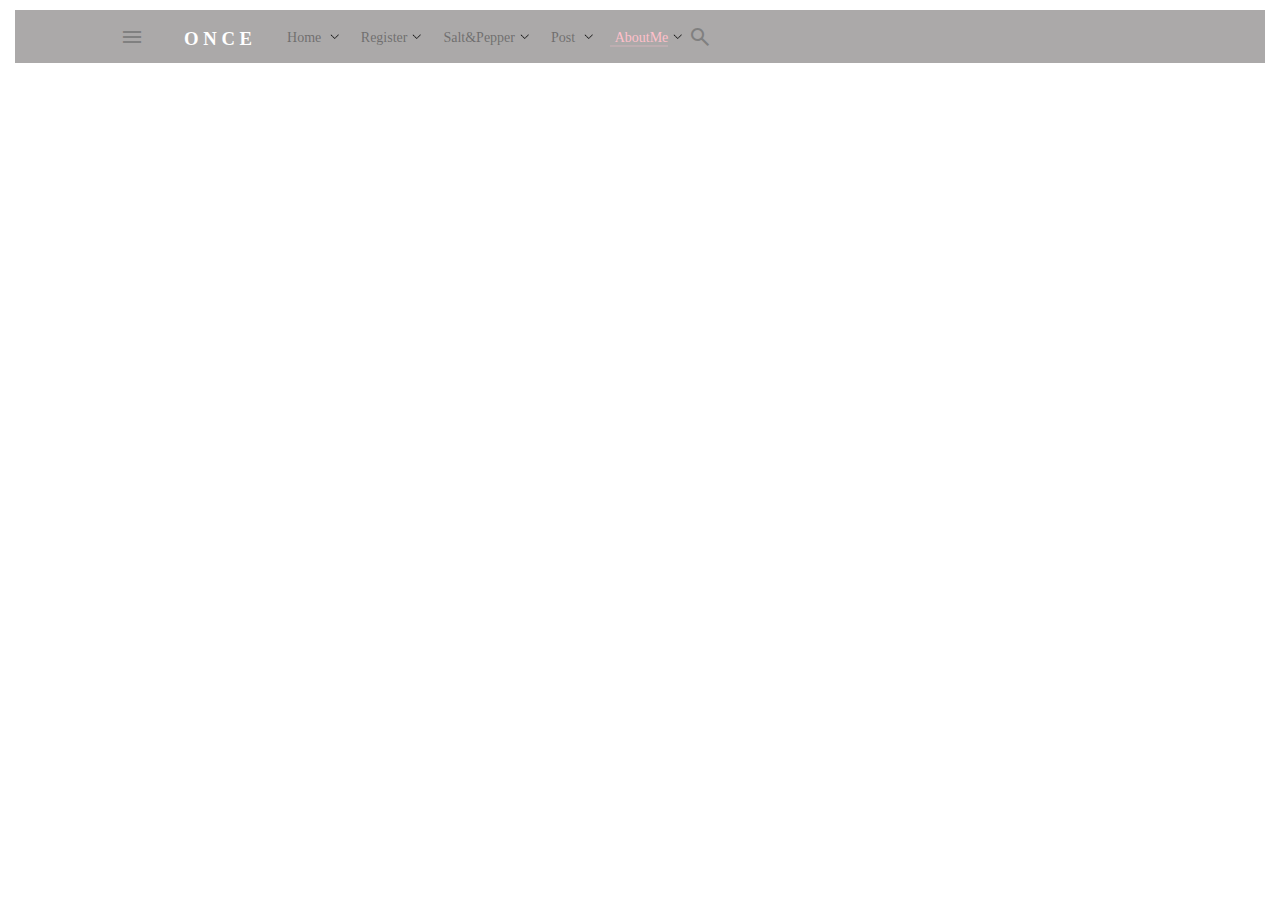
==== pages/aboutme.html @ 98553da7 "Fixing the links inside the page" ====
<!DOCTYPE html>
<html lang="en">
<head>
    <meta charset="UTF-8">
    <meta http-equiv="X-UA-Compatible" content="IE=edge">
    <meta name="viewport" content="width=device-width, initial-scale=1.0">
    <link rel="preconnect" href="https://fonts.googleapis.com">
    <link rel="stylesheet" href="https://fonts.googleapis.com/css2?family=Material+Symbols+Outlined:opsz,wght,FILL,GRAD@24,400,0,0" />
    <link rel="stylesheet" href="/css/aboutme.css">
    <title>AboutMe</title>
</head>
<body>
    <header>
        <span class="material-symbols-outlined">
            menu
            </span>
            <h3>O N C E </h3>
            <nav class="navigation">
                <li><a class="link" href="/index.html">Home</a> <img src="/images/icons8-expand-arrow-16.png" width="15px"> </li>
                <li><a class="link" href="/pages/register.html">Register</a><img src="/images/icons8-expand-arrow-16.png" width="15px"> </li>
                <li><a class="link" href="/pages/salt&pepper.html">Salt&Pepper</a><img src="/images/icons8-expand-arrow-16.png" width="15px"></li>
                <li><a class="link" href="/pages/post.html">Post</a> <img src="/images/icons8-expand-arrow-16.png" width="15px"> </li>
                <li><a class="current-page" href="aboutme.html">AboutMe</a><img src="/images/icons8-expand-arrow-16.png" width="15px"></li>
                </nav>
                <a href="/index.html"> <span class="material-symbols-outlined">
                        search
                   </span> </a>
       </header>
</body>
</html>
---- css/aboutme.css ----
*{
    margin:0;
    padding: 0;
    box-sizing: border-box;
}
body{
    background-color: white;
    display: grid;
    grid-template:
    'header header header'auto
    'sidebar main main-second'auto
    'footer footer footer'100px/
    300px auto 400px
}
header {
    grid-area: header;
    position: relative;
    margin-left: 15px;
    margin-right: 15px;
    margin-top: 10px;
    background-color: rgba(76, 72, 72, 0.472);
    padding-top:15px;
    padding-bottom: 10px;
    padding-left:100px ;
    display: flex;
}
header h3{
    padding-left: 30px;
    padding-top: 3px;
    color: white;
    animation-duration: 6s;
    animation-name: slideInLeft ;
}
.navigation{
    overflow: hidden;
    justify-content: space-between;
    padding-left: 30px;
    padding-top: 5px;
    list-style: none;
    display: grid;
    grid-auto-flow: column;
    justify-content: start;
    gap: 1rem;
    text-decoration: initial;
    color: initial;
    font-size: 14px;
}
.navigation a {
    color:rgba(52, 52, 52, 0.51);
    text-decoration: none;
    padding-left: 5px;
    border-bottom: 2px solid transparent;
    text-align: center;
}
.navigation a:hover{
    border-color:rgba(255, 192, 203, 0.221);
}

nav .current-page { 
    color: pink;
    border-color:rgba(255, 192, 203, 0.221);
}

header img{
     padding-left: 5px;
 }
header .material-symbols-outlined{
     padding-left: 5px;
     padding-right: 10px;
     color: grey;
 }
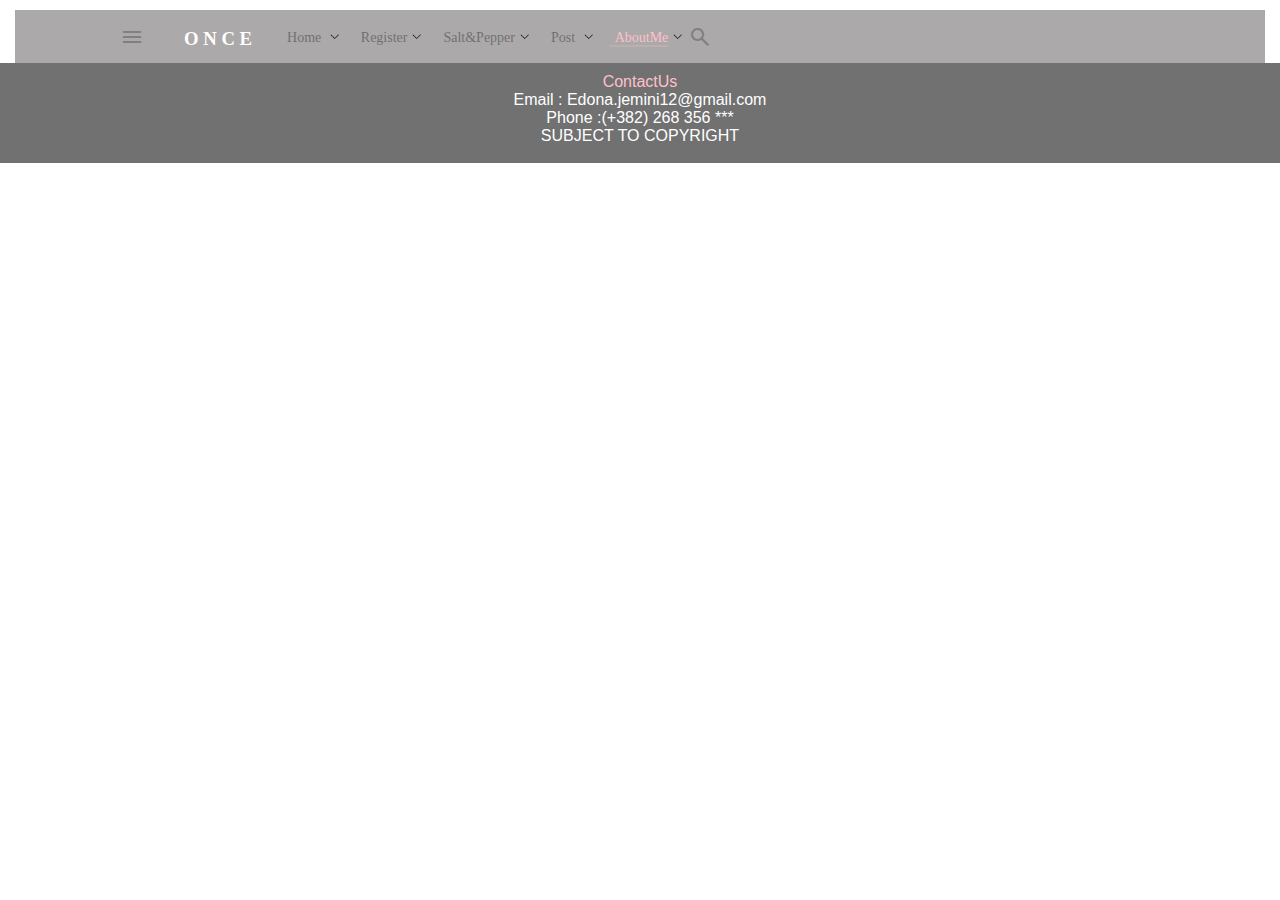
==== commit 70556f0f: "articles on post page" ====
--- a/pages/aboutme.html
+++ b/pages/aboutme.html
@@ -26,5 +26,13 @@
                         search
                    </span> </a>
        </header>
+       <footer>
+        <ul>
+            <li><a href="#">ContactUs</a></li>
+            <li>Email : Edona.jemini12@gmail.com</li>
+            <li>Phone :(+382) 268 356 ***</li>
+        </ul>
+        <p>SUBJECT TO COPYRIGHT</p>
+        </footer>
 </body>
 </html>--- a/css/aboutme.css
+++ b/css/aboutme.css
@@ -68,4 +68,19 @@
      padding-left: 5px;
      padding-right: 10px;
      color: grey;
- }+ }
+ footer{
+    grid-area: footer;
+    background-color: rgba(0, 0, 0, 0.556);
+    padding: 10px 20px;
+    text-align:center;
+    color: white;
+    font-family: Arial, Helvetica, sans-serif;
+}
+footer ul{
+    list-style: none;
+}
+footer a{
+    text-decoration: none;
+    color: pink;
+}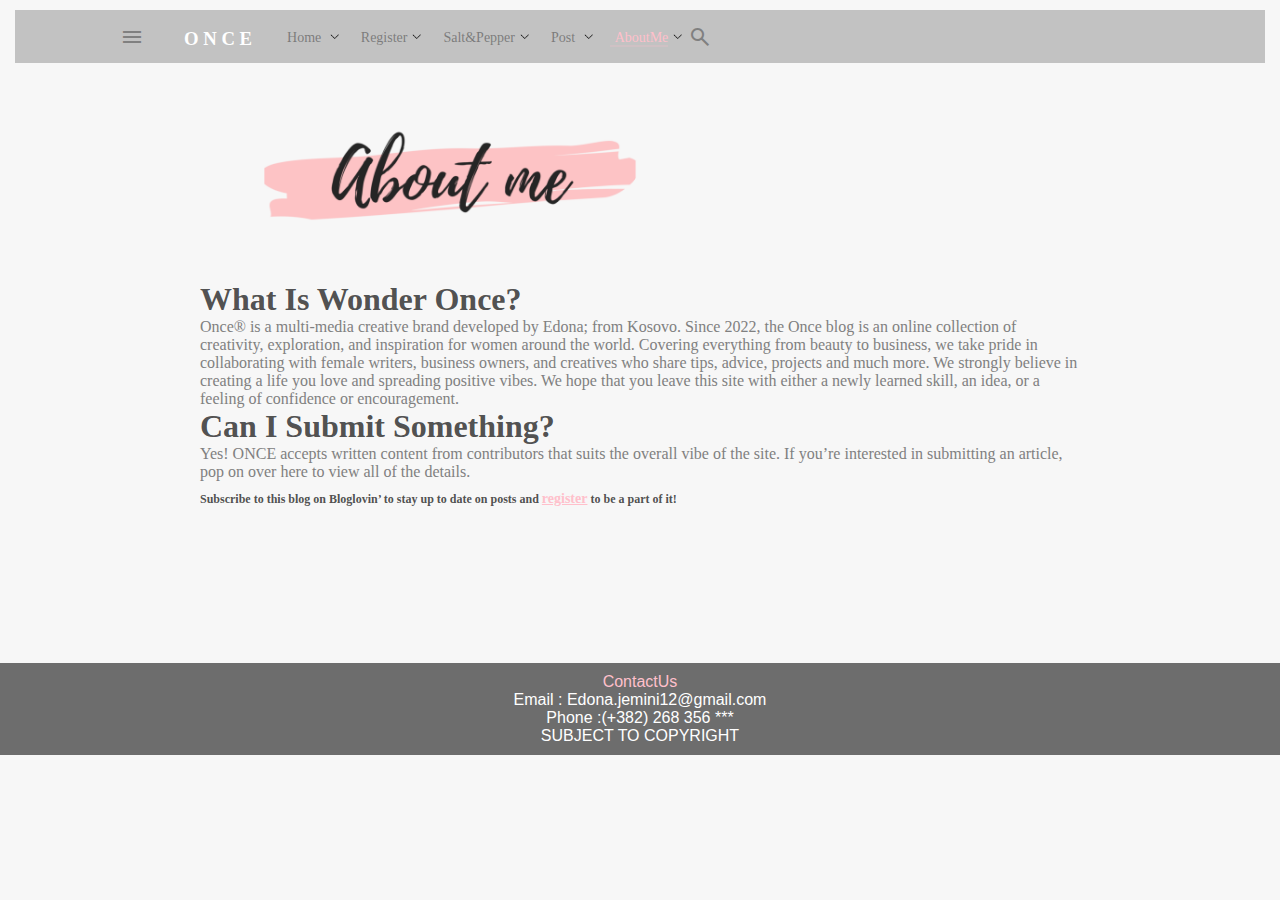
==== commit 18d96ef5: "aboutme page done" ====
--- a/pages/aboutme.html
+++ b/pages/aboutme.html
@@ -26,6 +26,26 @@
                         search
                    </span> </a>
        </header>
+       <main>
+        <a href="#"> <img src="/images/abboutme.png" width="400px"> </a>
+       <div class="textarea">
+        <h1>What Is Wonder Once?</h1>
+        <p>Once® is a multi-media creative brand developed by Edona; from Kosovo. 
+
+           Since 2022, the Once blog is an online collection of creativity, exploration, and inspiration for women around the world.
+           
+           Covering everything from beauty to business, we take pride in collaborating with female writers, business owners, and creatives who share tips, advice, projects and much more. 
+           
+           We strongly believe in creating a life you love and spreading positive vibes.
+           
+           We hope that you leave this site with either a newly learned skill, an idea, or a feeling of confidence or encouragement.</p>
+           <h1>Can I Submit Something?</h1>
+           <p>Yes! ONCE accepts written content from contributors that suits the overall vibe of the site. 
+               If you’re interested in submitting an article, pop on over here to view all of the details.</p>
+               <h5>Subscribe to this blog on Bloglovin’ to stay up to date on posts and <a href="/pages/register.html" >register</a> to be a part of it!</h5>
+        </div>
+      </main>
+
        <footer>
         <ul>
             <li><a href="#">ContactUs</a></li>
--- a/css/aboutme.css
+++ b/css/aboutme.css
@@ -4,13 +4,13 @@
     box-sizing: border-box;
 }
 body{
-    background-color: white;
+    background-color: #f7f7f7;
     display: grid;
     grid-template:
     'header header header'auto
-    'sidebar main main-second'auto
-    'footer footer footer'100px/
-    300px auto 400px
+    'main main main'600px
+    'footer footer footer'auto/
+    auto auto auto
 }
 header {
     grid-area: header;
@@ -18,7 +18,7 @@
     margin-left: 15px;
     margin-right: 15px;
     margin-top: 10px;
-    background-color: rgba(76, 72, 72, 0.472);
+    background-color: rgba(133, 133, 133, 0.472);
     padding-top:15px;
     padding-bottom: 10px;
     padding-left:100px ;
@@ -69,6 +69,33 @@
      padding-right: 10px;
      color: grey;
  }
+ main {
+    grid-area: main;
+    margin-left: 200px;
+    margin-right: 200px;
+}
+main h1{
+    font-family: 'Dancing Script', cursive;
+    color:rgba(66, 66, 66, 0.929);
+}
+main p{
+    color: gray;
+}
+main h5{
+    padding-top: 10px;
+    color:rgba(66, 66, 66, 0.929);
+    font-size: 12px;
+}
+main a{
+    font-size: 14px;
+    color: pink;
+}
+main img{
+    margin: 50px;
+    border-radius: 100px 0;
+    box-shadow: 2 2 2 2 pink;
+}
+
  footer{
     grid-area: footer;
     background-color: rgba(0, 0, 0, 0.556);
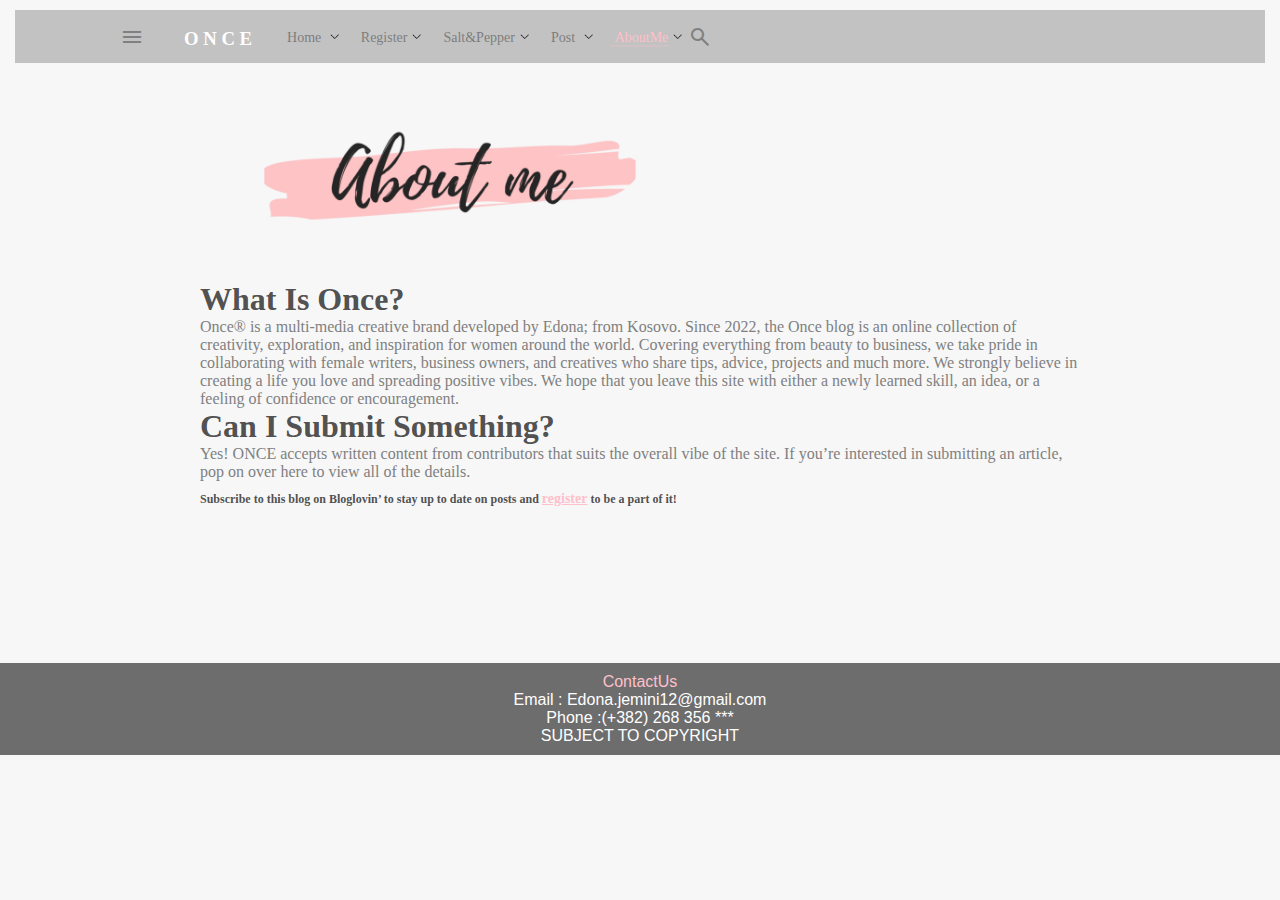
==== commit 9d49afd7: "changes" ====
--- a/pages/aboutme.html
+++ b/pages/aboutme.html
@@ -10,6 +10,8 @@
     <title>AboutMe</title>
 </head>
 <body>
+
+<!-- HEADER STARTS! -->
     <header>
         <span class="material-symbols-outlined">
             menu
@@ -26,10 +28,14 @@
                         search
                    </span> </a>
        </header>
+<!-- HEADER ENDS! -->
+
+
+<!-- MAIN STARTS! -->
        <main>
         <a href="#"> <img src="/images/abboutme.png" width="400px"> </a>
        <div class="textarea">
-        <h1>What Is Wonder Once?</h1>
+        <h1>What Is Once?</h1>
         <p>Once® is a multi-media creative brand developed by Edona; from Kosovo. 
 
            Since 2022, the Once blog is an online collection of creativity, exploration, and inspiration for women around the world.
@@ -45,7 +51,9 @@
                <h5>Subscribe to this blog on Bloglovin’ to stay up to date on posts and <a href="/pages/register.html" >register</a> to be a part of it!</h5>
         </div>
       </main>
+<!-- MAIN ENDS! -->
 
+<!-- FOOTER STARTS! -->
        <footer>
         <ul>
             <li><a href="#">ContactUs</a></li>
@@ -54,5 +62,6 @@
         </ul>
         <p>SUBJECT TO COPYRIGHT</p>
         </footer>
+<!-- FOOTER ENDS! -->
 </body>
 </html>--- a/css/aboutme.css
+++ b/css/aboutme.css
@@ -12,6 +12,8 @@
     'footer footer footer'auto/
     auto auto auto
 }
+
+ /* --HEADER  STARTS-- */
 header {
     grid-area: header;
     position: relative;
@@ -69,6 +71,12 @@
      padding-right: 10px;
      color: grey;
  }
+
+  /* --HEADER  ENDS-- */
+
+
+
+   /* --MAIN  STARTS-- */
  main {
     grid-area: main;
     margin-left: 200px;
@@ -96,6 +104,13 @@
     box-shadow: 2 2 2 2 pink;
 }
 
+ /* --MAIN  ENDS-- */
+
+
+
+
+  /* --FOOTER  STARTS-- */
+
  footer{
     grid-area: footer;
     background-color: rgba(0, 0, 0, 0.556);
@@ -110,4 +125,5 @@
 footer a{
     text-decoration: none;
     color: pink;
-}+}
+ /* --FOOTER  ENDS-- */